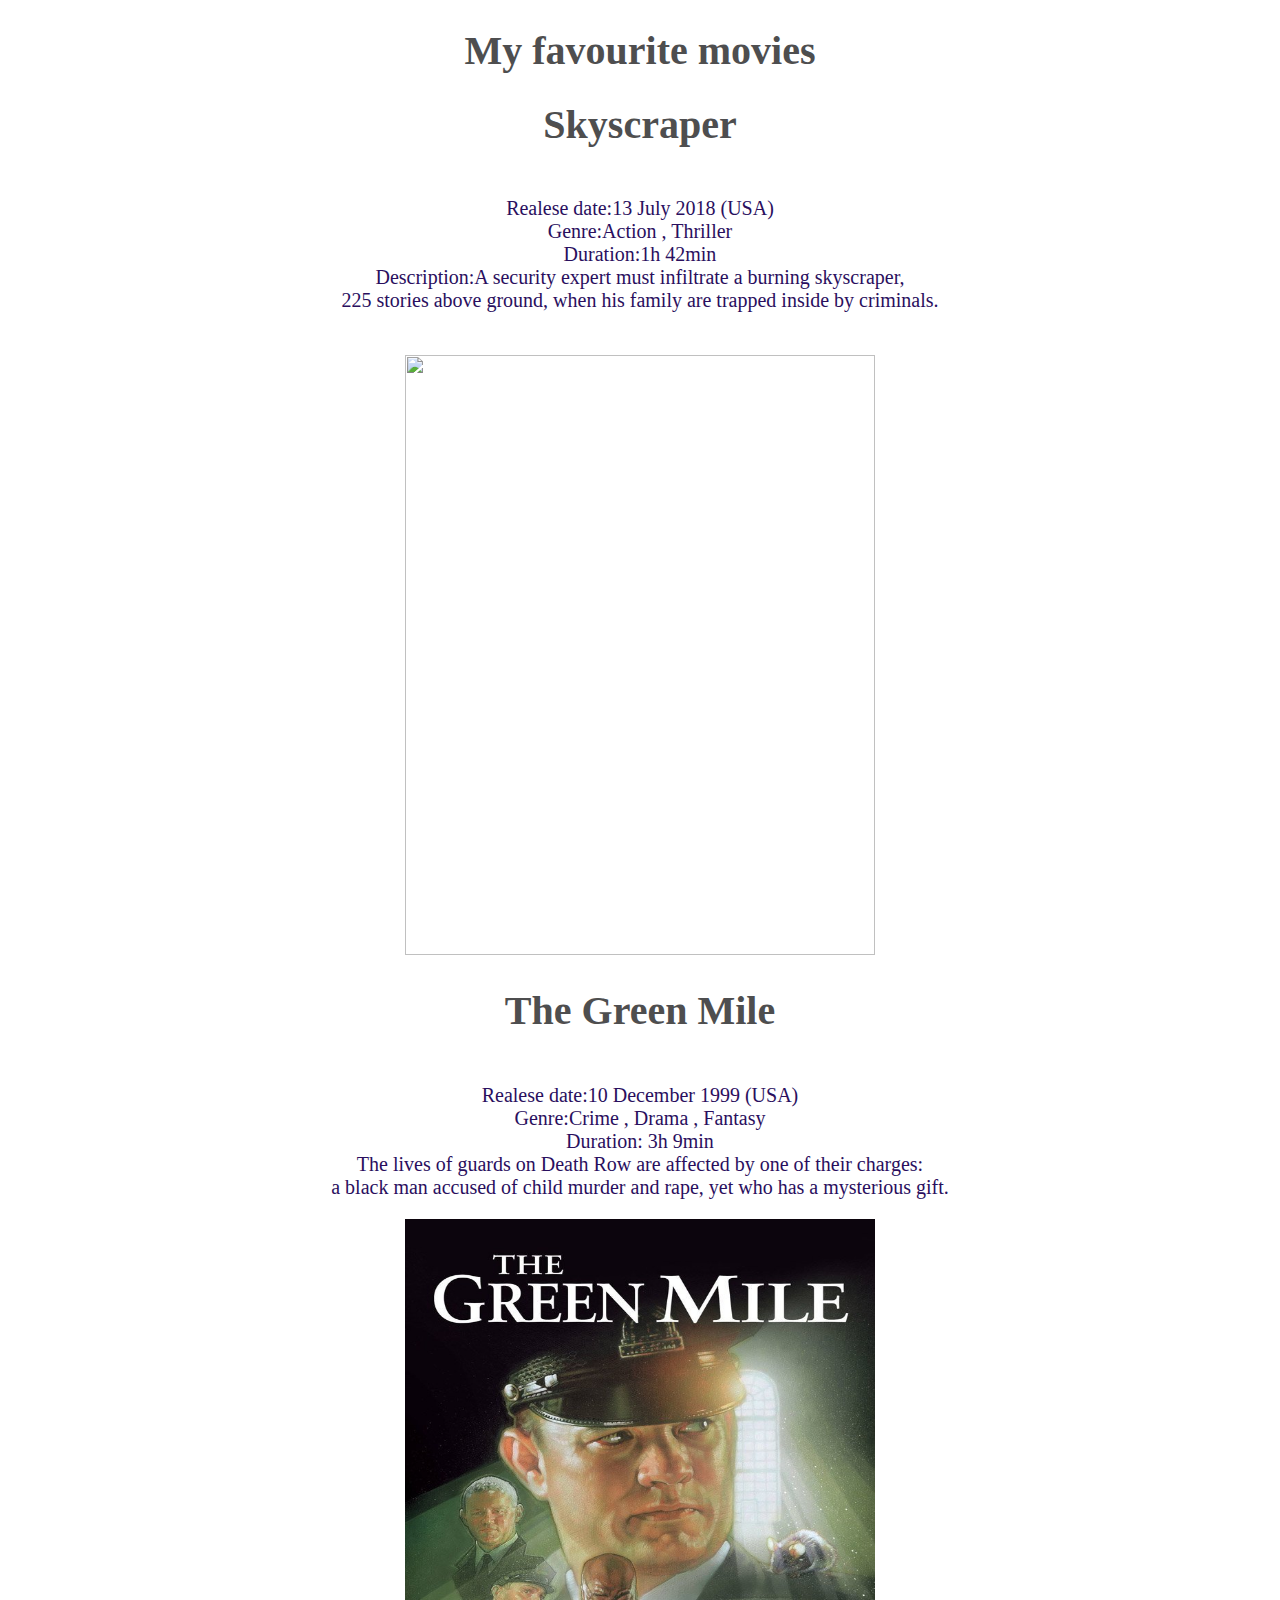
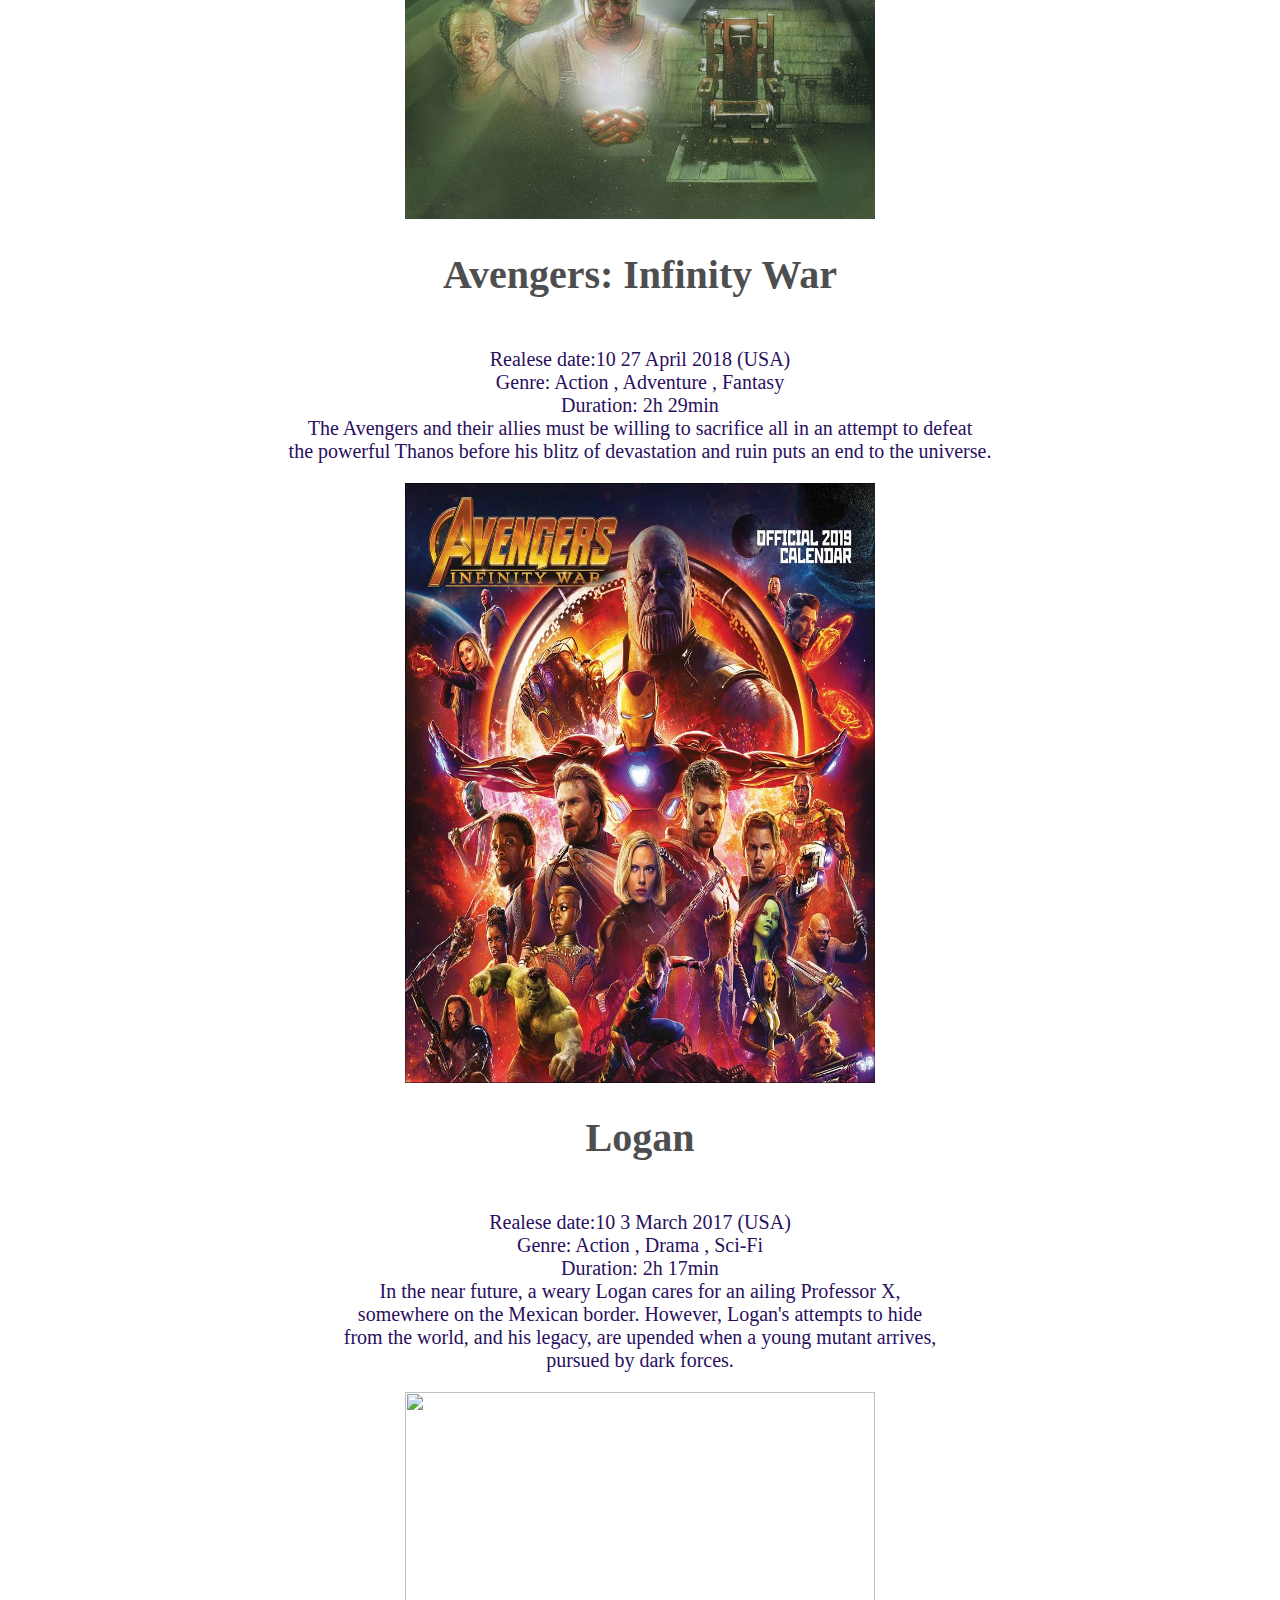
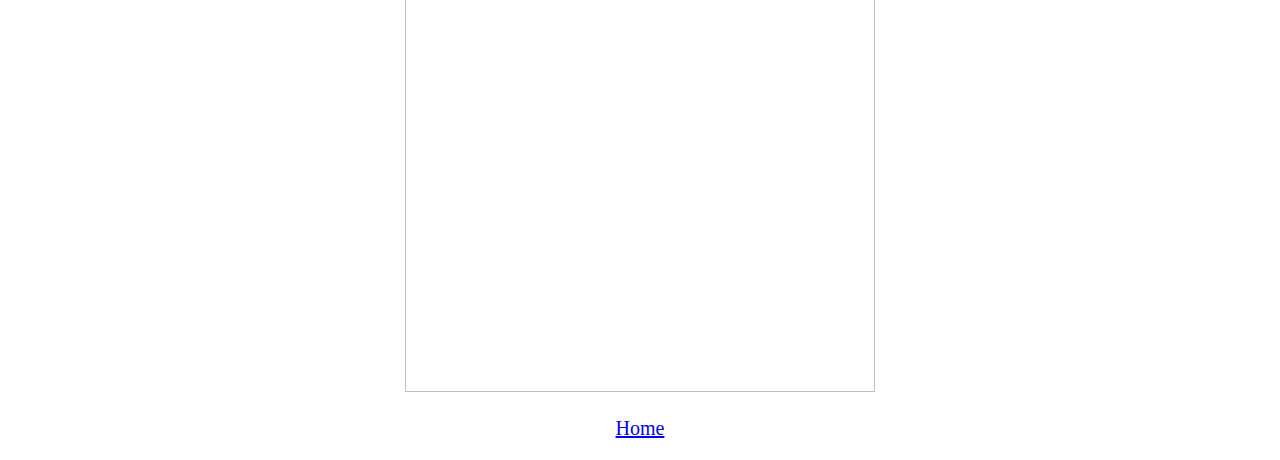
==== movies.html @ 2f645810 "Add files via upload" ====
<!DOCTYPE html>
<html>
<head>
	<link rel="stylesheet"href="stylesheet.css">
	<title>Movies</title>
</head>
<body>
<h1 align="center">My favourite movies</h1>
<p>
	<h1 align="center">Skyscraper</h1>
	<p align="center">
	<br>Realese date:13 July 2018 (USA) 
	<br>Genre:Action , Thriller
	<br>Duration:1h 42min
	<br>Description:A security expert must infiltrate a burning skyscraper, 
	<br>225 stories above ground, when his family are trapped inside by criminals.
</p>
	<p align="center">
	<br><a href="https://www.imdb.com/title/tt5758778/?ref_=nv_sr_1"target="_blank"><img src="skyscraper.jpg"height="600"width="470"> </a>
</p>
</p>


<p>
	<h1 align="center">The Green Mile</h1>
	<p align="center">
	<br>Realese date:10 December 1999 (USA)  
	<br>Genre:Crime , Drama , Fantasy 
	<br>Duration: 3h 9min
	<br>The lives of guards on Death Row are affected by one of their charges:
	<br> a black man accused of child murder and rape, yet who has a mysterious gift.	
	</p>
	<p align="center"><a href="https://www.imdb.com/title/tt0120689/?pf_rd_m=A2FGELUUNOQJNL&pf_rd_p=e31d89dd-322d-4646-8962-327b42fe94b1&pf_rd_r=PNVN6EQ8HW8S24FA4T6F&pf_rd_s=center-1&pf_rd_t=15506&pf_rd_i=top&ref_=chttp_tt_30"target="blank"><img src="greenmile.jpg"height="600"width="470"></a></p>
</p>


<p>
	<h1 align="center">Avengers: Infinity War </h1>
	<p align="center">
	<br>Realese date:10  27 April 2018 (USA)   
	<br>Genre: Action , Adventure , Fantasy 
	<br>Duration: 2h 29min
	<br>The Avengers and their allies must be willing to sacrifice all in an attempt to defeat
	<br> the powerful Thanos before his blitz of devastation and ruin puts an end to the universe. 	
	</p>
	<p align="center"><a href="https://www.imdb.com/title/tt4154756/?pf_rd_m=A2FGELUUNOQJNL&pf_rd_p=e31d89dd-322d-4646-8962-327b42fe94b1&pf_rd_r=WHM24NV25EXJVR6RGCDC&pf_rd_s=center-1&pf_rd_t=15506&pf_rd_i=top&ref_=chttp_tt_52"target="blank"><img src="avengers.jpg"height="600"width="470"></a></p>
</p>


<p>
	<h1 align="center">Logan </h1>
	<p align="center">
	<br>Realese date:10   3 March 2017 (USA)    
	<br>Genre: Action , Drama , Sci-Fi  
	<br>Duration: 2h 17min
	<br>In the near future, a weary Logan cares for an ailing Professor X, 
	<br>somewhere on the Mexican border. However, Logan's attempts to hide 
	<br>from the world, and his legacy, are upended when a young mutant arrives, 
	<br>pursued by dark forces. 	
	</p>
	<p align="center"><a href="https://www.imdb.com/title/tt3315342/?pf_rd_m=A2FGELUUNOQJNL&pf_rd_p=e31d89dd-322d-4646-8962-327b42fe94b1&pf_rd_r=QGQEZJVXM6VB60PE5Q2C&pf_rd_s=center-1&pf_rd_t=15506&pf_rd_i=top&ref_=chttp_tt_211"target="blank"><img src="Logan.jpg"height="600"width="470"></a></p>
</p>
<p align="center"><a href="index.html">Home</a></p>
</body>
</html>
---- stylesheet.css ----
body{
	font-family:clarendon urw;
	font-size:15pt;
}
h1{
	text-align: center;
	color: #4e4e4f
}
h2{
	text-align: center;
	color:#4e4e4f
}
p{
	text-align: center;
	color: #2a0f5e
}
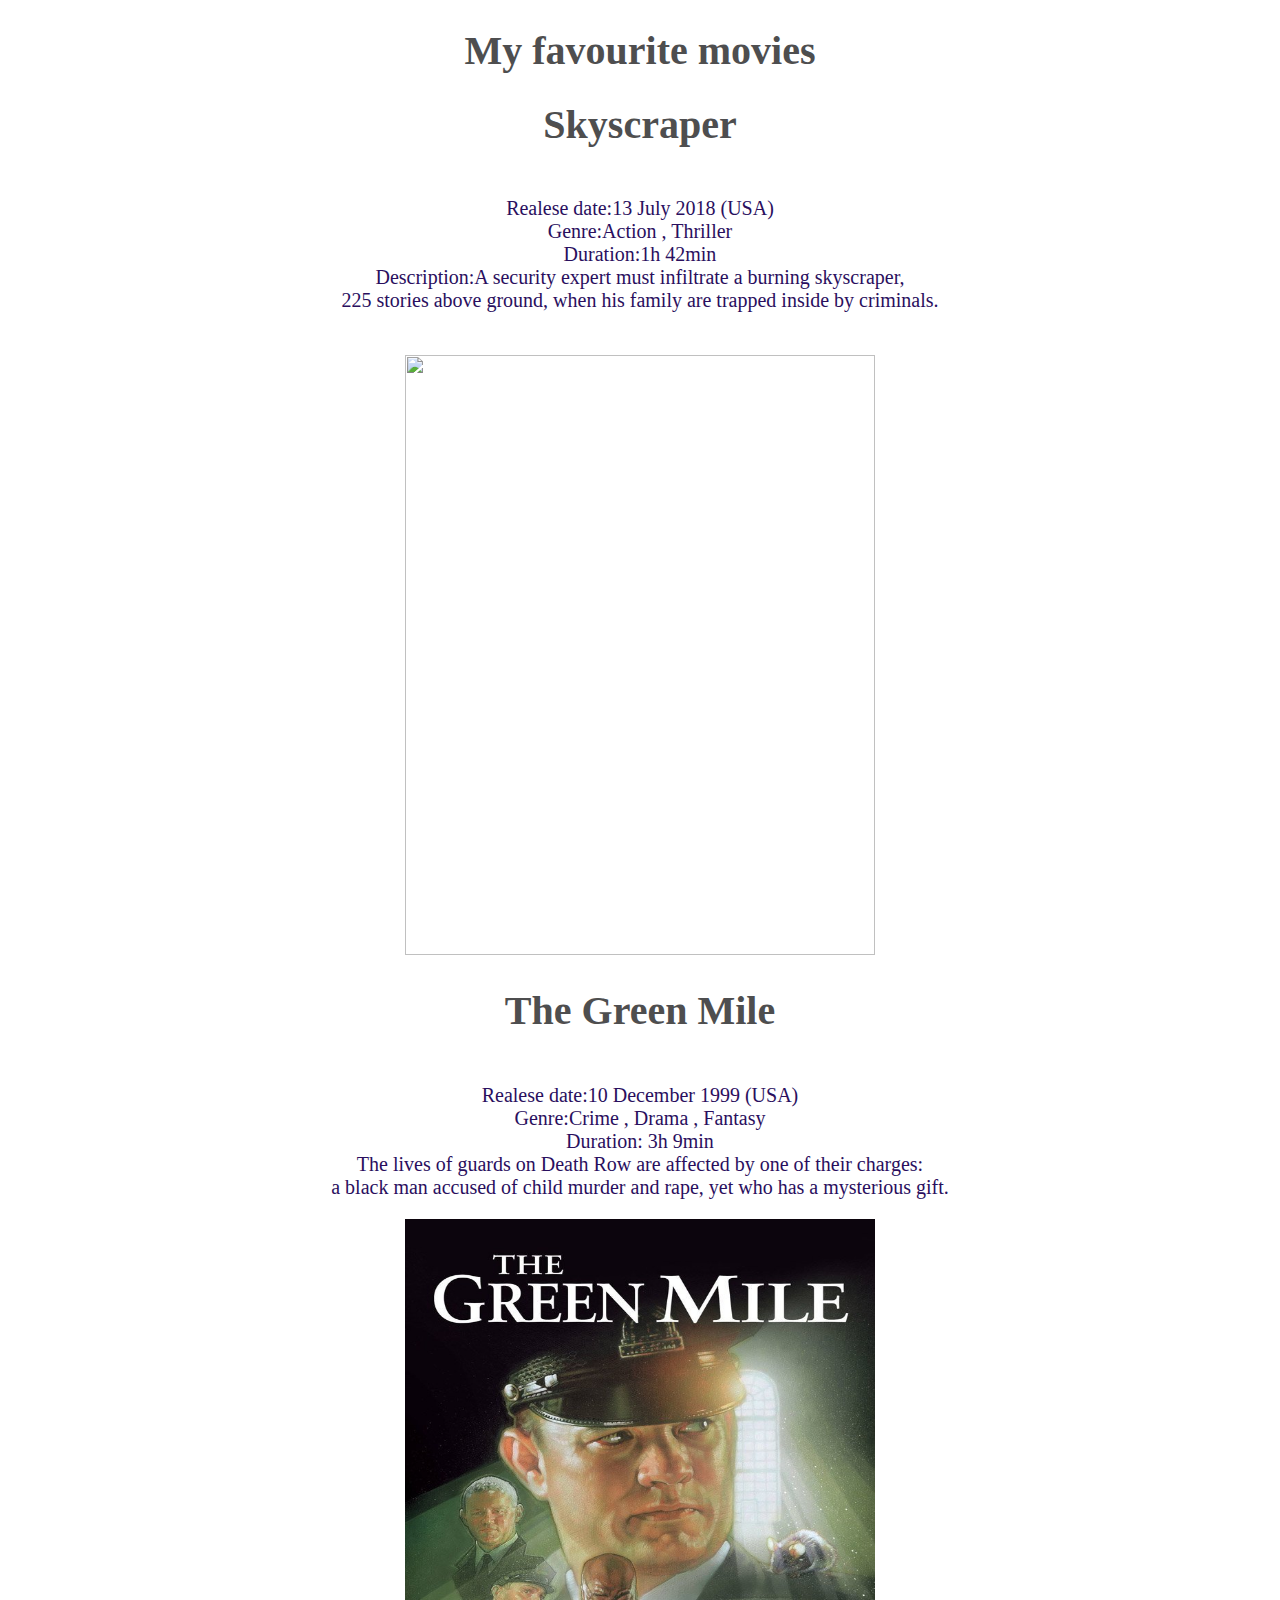
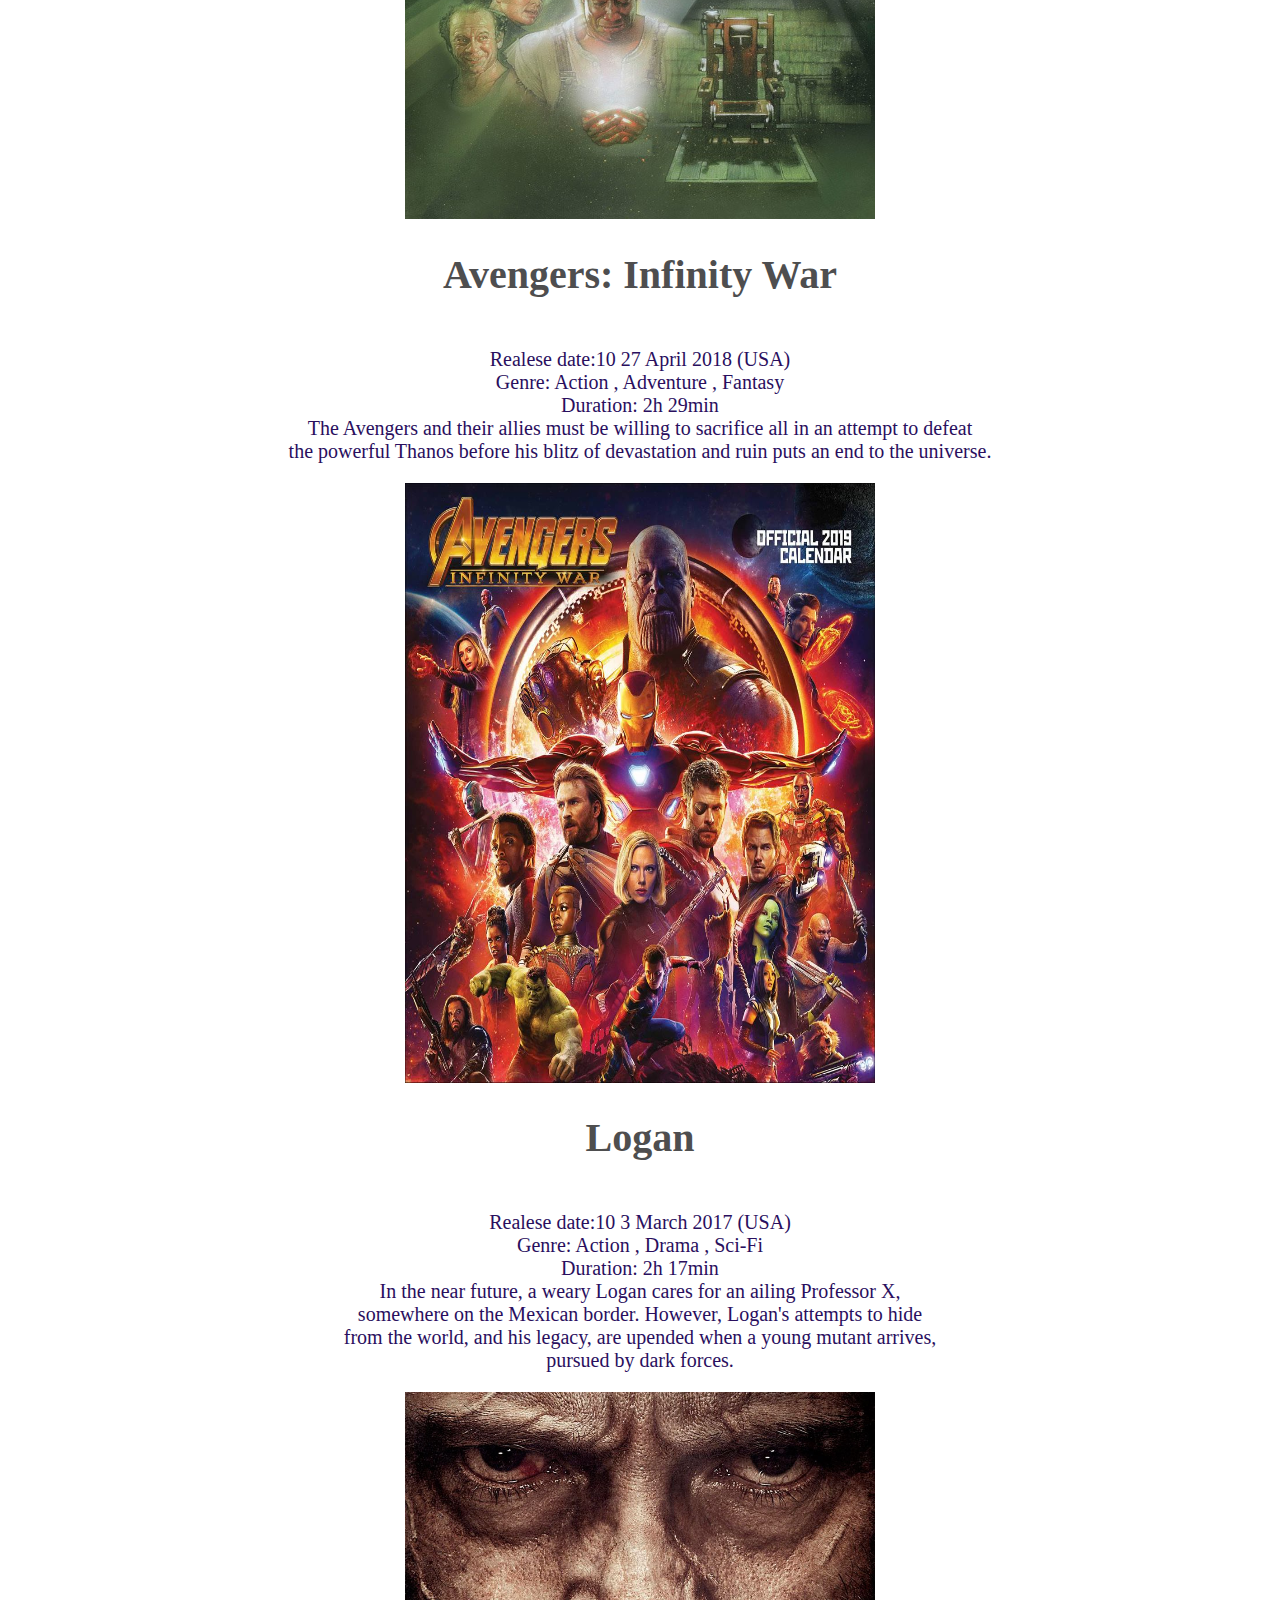
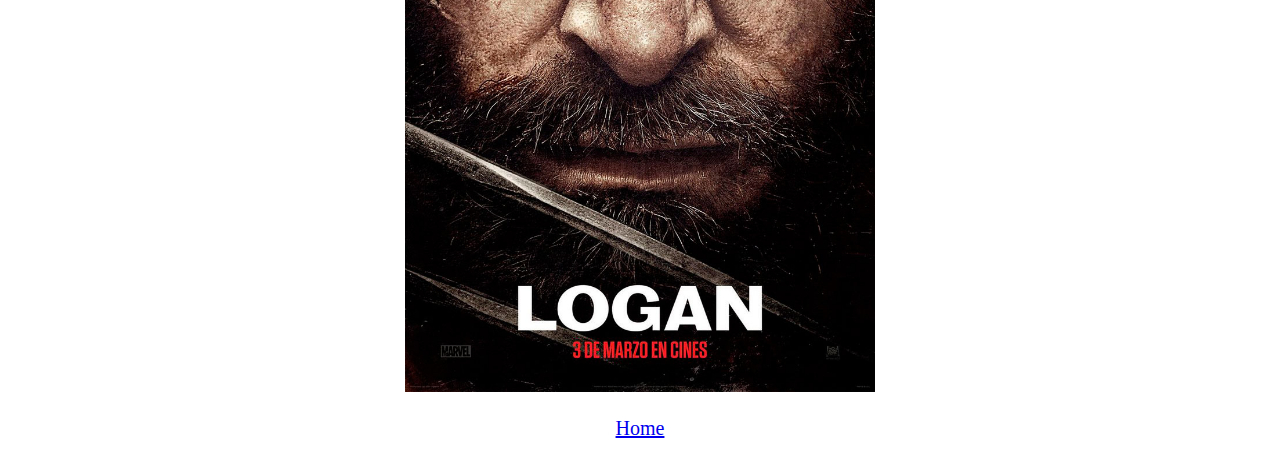
==== commit e1495d4a: "Update movies.html" ====
--- a/movies.html
+++ b/movies.html
@@ -58,8 +58,8 @@
 	<br>from the world, and his legacy, are upended when a young mutant arrives, 
 	<br>pursued by dark forces. 	
 	</p>
-	<p align="center"><a href="https://www.imdb.com/title/tt3315342/?pf_rd_m=A2FGELUUNOQJNL&pf_rd_p=e31d89dd-322d-4646-8962-327b42fe94b1&pf_rd_r=QGQEZJVXM6VB60PE5Q2C&pf_rd_s=center-1&pf_rd_t=15506&pf_rd_i=top&ref_=chttp_tt_211"target="blank"><img src="Logan.jpg"height="600"width="470"></a></p>
+	<p align="center"><a href="https://www.imdb.com/title/tt3315342/?pf_rd_m=A2FGELUUNOQJNL&pf_rd_p=e31d89dd-322d-4646-8962-327b42fe94b1&pf_rd_r=QGQEZJVXM6VB60PE5Q2C&pf_rd_s=center-1&pf_rd_t=15506&pf_rd_i=top&ref_=chttp_tt_211"target="blank"><img src="logan.jpg"height="600"width="470"></a></p>
 </p>
 <p align="center"><a href="index.html">Home</a></p>
 </body>
-</html>+</html>
